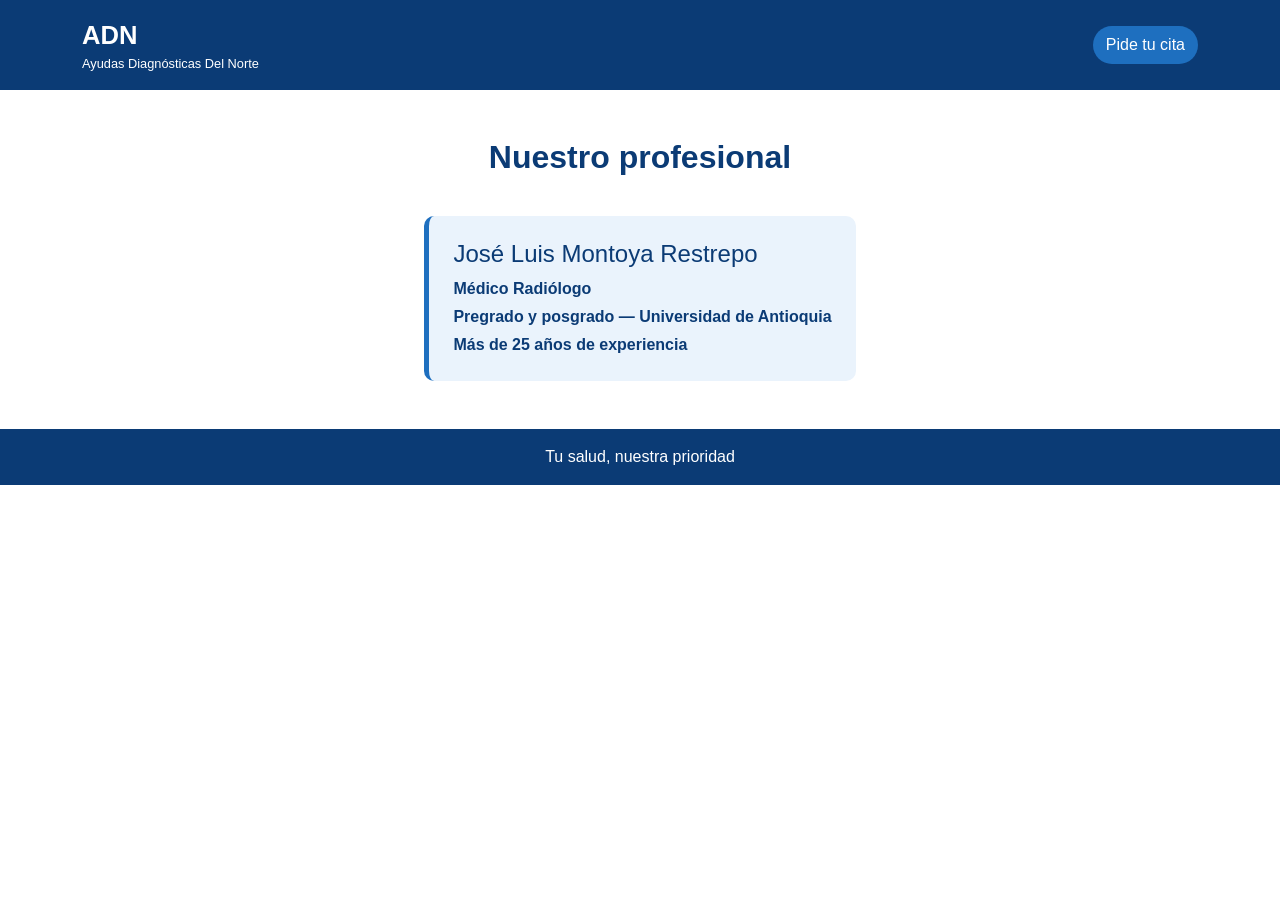
==== profesional.html @ 59b1eb77 "Agregar archivos de proyecto." ====
<!DOCTYPE html>
<html lang="es">
<head>
    <meta charset="UTF-8">
    <meta name="viewport" content="width=device-width, initial-scale=1">
    <title>Nuestro profesional | ADN</title>
    <link href="https://cdn.jsdelivr.net/npm/bootstrap@5.3.3/dist/css/bootstrap.min.css" rel="stylesheet">
    <link rel="stylesheet" href="css/style.css">
</head>
<body>

    <header class="navbar-adn">
        <div class="container d-flex justify-content-between align-items-center py-3">
            <a href="index.html" class="marca text-white text-decoration-none">ADN <small>Ayudas Diagnósticas Del Norte</small></a>
            <a class="btn btn-adn" href="https://wa.me/573147207070?text=Hola%2C%20quiero%20agendar%20una%20cita%20en%20ADN">Pide tu cita</a>
        </div>
    </header>

    <section class="py-5">
        <div class="container text-center">
            <h2 class="titulo-seccion">Nuestro profesional</h2>
            <div class="servicio-card d-inline-block text-start p-4" style="max-width: 500px;">
                <h4>José Luis Montoya Restrepo</h4>
                <p class="mb-1"><strong>Médico Radiólogo</strong></p>
                <p class="mb-1">Pregrado y posgrado — Universidad de Antioquia</p>
                <p class="mb-0">Más de 25 años de experiencia</p>
            </div>
        </div>
    </section>

    <footer class="text-center py-3">
        <p class="mb-0">Tu salud, nuestra prioridad</p>
    </footer>

</body>
</html>
---- css/style.css ----
:root {
    --azul-oscuro: #0b3b75;
    --azul-medio: #1e6fbf;
    --azul-claro: #eaf3fc;
}

body 
{
    font-family: "Segoe UI", Arial, sans-serif;
    color: #1c2b3a;
}

.navbar-adn 
{
    background: var(--azul-oscuro);
    color: #fff;
}

.marca 
{
    font-size: 1.6rem;
    font-weight: 700;
}

    .marca small
    {
        font-size: .8rem;
        font-weight: 400;
        display: block;
    }

.btn-adn 
{
    background: var(--azul-medio);
    color: #fff;
    border-radius: 30px;
}

    .btn-adn:hover
    {
        background: #fff;
        color: var(--azul-oscuro);
    }

.hero 
{
    background: var(--azul-claro);
    padding: 80px 0;
}

    .hero h1 
    {
        color: var(--azul-oscuro);
        font-size: 2.2rem;
    }

footer 
{
    background: var(--azul-oscuro);
    color: #fff;
}

.titulo-seccion 
{
    color: var(--azul-oscuro);
    font-weight: 700;
    margin-bottom: 40px;
}

.subtitulo 
{
    color: var(--azul-medio);
    font-size: 1.3rem;
    margin-bottom: 16px;
}

.servicio-card 
{
    background: var(--azul-claro);
    border-left: 5px solid var(--azul-medio);
    border-radius: 10px;
    padding: 18px 14px;
    font-weight: 600;
    color: var(--azul-oscuro);
    height: 100%;
    transition: transform .2s, box-shadow .2s;
}

    .servicio-card:hover
    {
        transform: translateY(-4px);
        box-shadow: 0 6px 14px rgba(11, 59, 117, .15);
    }

.icono-contacto 
{
    font-size: 2rem;
    color: var(--azul-medio);
    display: block;
    margin-bottom: 10px;
}
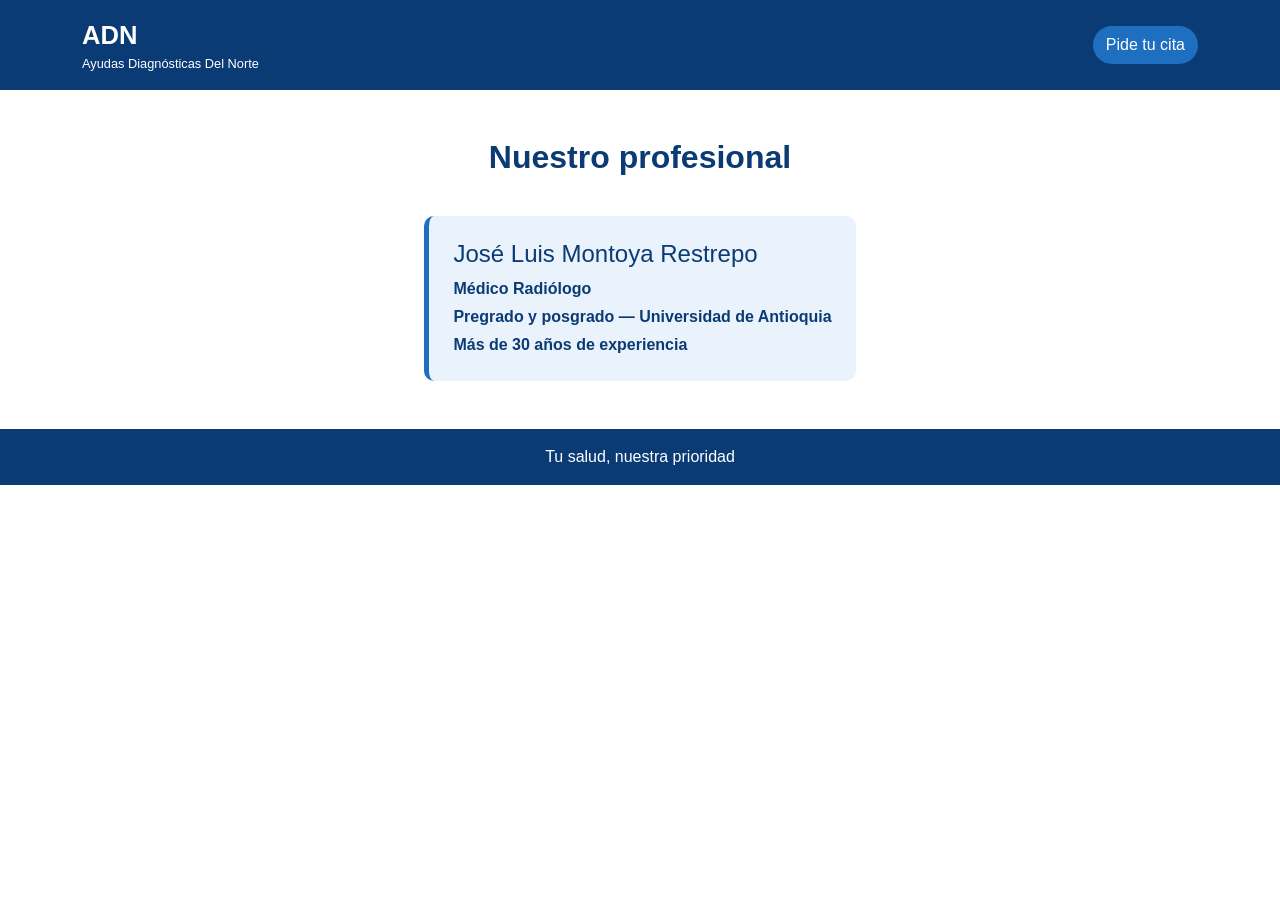
==== commit ddb9bade: "actualizado" ====
--- a/profesional.html
+++ b/profesional.html
@@ -23,7 +23,7 @@
                 <h4>José Luis Montoya Restrepo</h4>
                 <p class="mb-1"><strong>Médico Radiólogo</strong></p>
                 <p class="mb-1">Pregrado y posgrado — Universidad de Antioquia</p>
-                <p class="mb-0">Más de 25 años de experiencia</p>
+                <p class="mb-0">Más de 30 años de experiencia</p>
             </div>
         </div>
     </section>
--- a/css/style.css
+++ b/css/style.css
@@ -4,78 +4,100 @@
     --azul-claro: #eaf3fc;
 }
 
-body 
-{
+body {
     font-family: "Segoe UI", Arial, sans-serif;
     color: #1c2b3a;
 }
 
-.navbar-adn 
-{
+/* Header nuevo (index.html) */
+.header-adn {
+    background: #ffffff;
+    box-shadow: 0 2px 10px rgba(11,59,117,.08);
+}
+
+    .header-adn .nav-link {
+        color: var(--azul-oscuro);
+        font-weight: 600;
+    }
+
+        .header-adn .nav-link:hover {
+            color: var(--azul-medio);
+        }
+
+.logo-adn {
+    height: 56px;
+    width: auto;
+}
+
+@media (min-width: 768px) {
+    .logo-adn {
+        height: 80px;
+    }
+}
+
+/* Header viejo (todavía usado en profesional.html, no tocar) */
+.navbar-adn {
     background: var(--azul-oscuro);
     color: #fff;
 }
 
-.marca 
-{
+.marca {
     font-size: 1.6rem;
     font-weight: 700;
 }
 
-    .marca small
-    {
+    .marca small {
         font-size: .8rem;
         font-weight: 400;
         display: block;
     }
 
-.btn-adn 
-{
+.btn-adn {
     background: var(--azul-medio);
     color: #fff;
     border-radius: 30px;
 }
 
-    .btn-adn:hover
-    {
-        background: #fff;
-        color: var(--azul-oscuro);
-    }
-
-.hero 
-{
+    .btn-adn:hover {
+        background: var(--azul-oscuro);
+        color: #fff;
+    }
+
+.hero {
+    padding: 48px 0;
     background: var(--azul-claro);
-    padding: 80px 0;
-}
-
-    .hero h1 
-    {
-        color: var(--azul-oscuro);
-        font-size: 2.2rem;
-    }
-
-footer 
-{
+}
+
+@media (min-width: 768px) {
+    .hero {
+        padding: 80px 0;
+    }
+}
+
+.hero h1 {
+    color: var(--azul-oscuro);
+    font-size: clamp(1.7rem, 5vw, 2.6rem);
+    font-weight: 700;
+}
+
+footer {
     background: var(--azul-oscuro);
     color: #fff;
 }
 
-.titulo-seccion 
-{
+.titulo-seccion {
     color: var(--azul-oscuro);
     font-weight: 700;
     margin-bottom: 40px;
 }
 
-.subtitulo 
-{
+.subtitulo {
     color: var(--azul-medio);
     font-size: 1.3rem;
     margin-bottom: 16px;
 }
 
-.servicio-card 
-{
+.servicio-card {
     background: var(--azul-claro);
     border-left: 5px solid var(--azul-medio);
     border-radius: 10px;
@@ -86,17 +108,112 @@
     transition: transform .2s, box-shadow .2s;
 }
 
-    .servicio-card:hover
-    {
+    .servicio-card:hover {
         transform: translateY(-4px);
         box-shadow: 0 6px 14px rgba(11, 59, 117, .15);
     }
 
-.icono-contacto 
-{
+    .servicio-card:active {
+        transform: scale(0.97);
+    }
+
+.icono-contacto {
     font-size: 2rem;
     color: var(--azul-medio);
     display: block;
     margin-bottom: 10px;
 }
 
+/* Galería de fotos (deslizable en celular) */
+.galeria {
+    display: flex;
+    gap: 14px;
+    overflow-x: auto;
+    scroll-snap-type: x mandatory;
+    padding: 4px 4px 12px;
+    scrollbar-width: none;
+}
+
+    .galeria::-webkit-scrollbar {
+        display: none;
+    }
+
+    .galeria img {
+        flex: 0 0 78%;
+        min-width: 0;
+        aspect-ratio: 3 / 4;
+        object-fit: cover;
+        border-radius: 16px;
+        scroll-snap-align: center;
+        box-shadow: 0 6px 18px rgba(11,59,117,.15);
+    }
+
+@media (min-width: 768px) {
+    .galeria img {
+        flex-basis: 32%;
+    }
+}
+
+@media (min-width: 992px) {
+    .galeria {
+        display: grid;
+        grid-template-columns: repeat(5, 1fr);
+        overflow: visible;
+    }
+
+        .galeria img {
+            width: 100%;
+        }
+}
+
+/* En PC: al pasar el mouse la foto se agranda */
+@media (hover: hover) and (min-width: 992px) {
+    .galeria img {
+        position: relative;
+        cursor: zoom-in;
+        transition: transform .3s ease, box-shadow .3s ease;
+    }
+
+        .galeria img:hover {
+            transform: scale(1.6);
+            z-index: 10;
+            box-shadow: 0 18px 40px rgba(11,59,117,.35);
+        }
+
+        /* Las fotos de los extremos crecen hacia adentro para no salirse */
+        .galeria img:first-child {
+            transform-origin: left center;
+        }
+
+        .galeria img:last-child {
+            transform-origin: right center;
+        }
+}
+
+/* Botón flotante de WhatsApp */
+.whatsapp-flotante {
+    position: fixed;
+    bottom: 20px;
+    right: 20px;
+    width: 56px;
+    height: 56px;
+    background: #25D366;
+    border-radius: 50%;
+    display: flex;
+    align-items: center;
+    justify-content: center;
+    color: #fff;
+    font-size: 1.8rem;
+    box-shadow: 0 4px 12px rgba(0,0,0,.25);
+    z-index: 999;
+    text-decoration: none;
+}
+
+    .whatsapp-flotante:hover {
+        background: #1ebc59;
+        color: #fff;
+    }
+
+img {
+    max-width: 100%;
+}
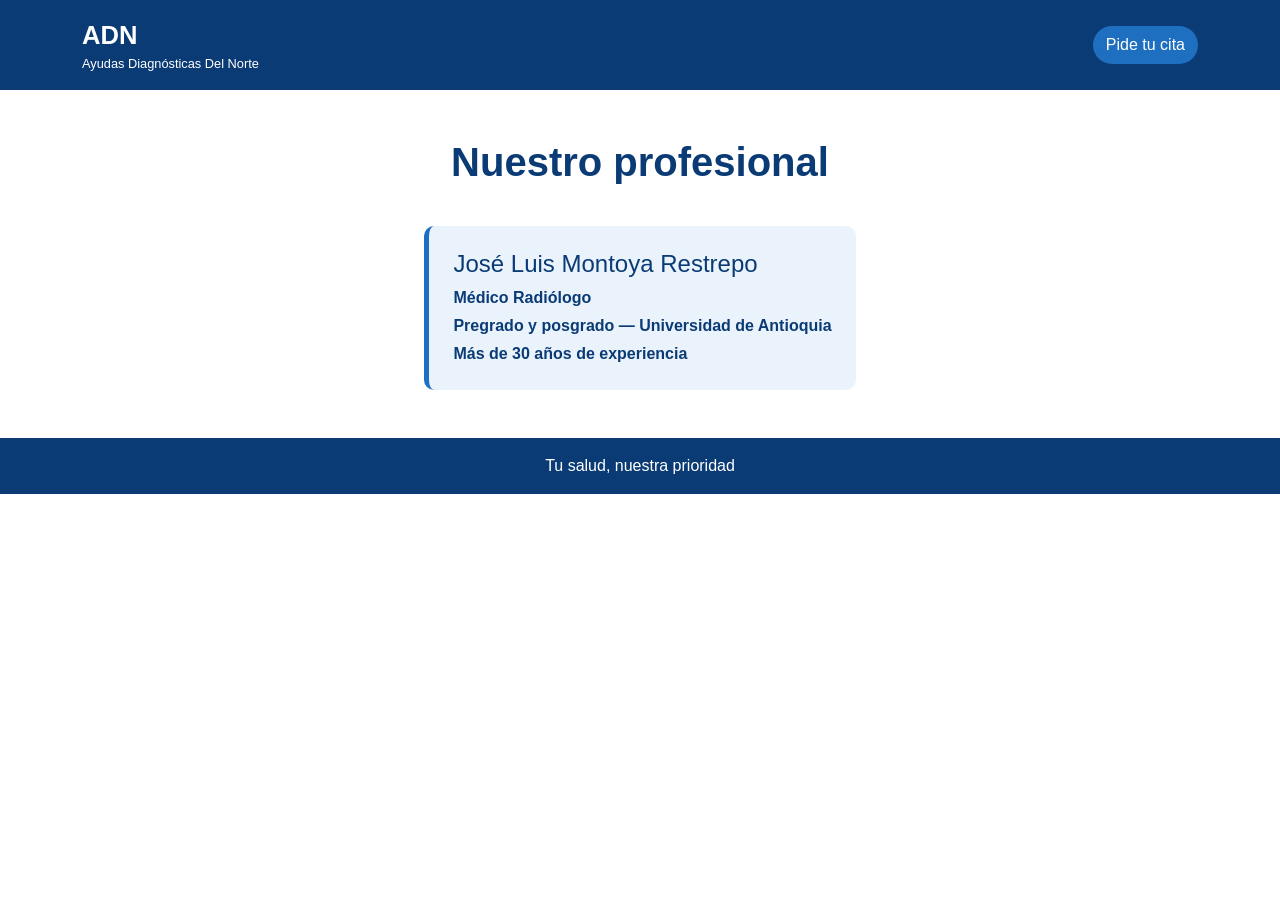
==== commit f37723ce: "Merge remote-tracking branch 'daniel/master'" ====
--- a/profesional.html
+++ b/profesional.html
@@ -3,7 +3,14 @@
 <head>
     <meta charset="UTF-8">
     <meta name="viewport" content="width=device-width, initial-scale=1">
-    <title>Nuestro profesional | ADN</title>
+    <title>Profesional de ecografías en Bello | ADN</title>
+    <meta name="description" content="Conoce al profesional de ADN – Ayudas Diagnósticas del Norte, centro de ecografías en Bello, Antioquia.">
+    <link rel="canonical" href="https://ecografiasadn.com/profesional">
+    <meta property="og:type" content="profile">
+    <meta property="og:locale" content="es_CO">
+    <meta property="og:title" content="Profesional de ecografías en Bello | ADN">
+    <meta property="og:description" content="Conoce al profesional de ADN – Ayudas Diagnósticas del Norte, centro de ecografías en Bello, Antioquia.">
+    <meta property="og:url" content="https://ecografiasadn.com/profesional">
     <link href="https://cdn.jsdelivr.net/npm/bootstrap@5.3.3/dist/css/bootstrap.min.css" rel="stylesheet">
     <link rel="stylesheet" href="css/style.css">
 </head>
@@ -18,7 +25,7 @@
 
     <section class="py-5">
         <div class="container text-center">
-            <h2 class="titulo-seccion">Nuestro profesional</h2>
+            <h1 class="titulo-seccion">Nuestro profesional</h1>
             <div class="servicio-card d-inline-block text-start p-4" style="max-width: 500px;">
                 <h4>José Luis Montoya Restrepo</h4>
                 <p class="mb-1"><strong>Médico Radiólogo</strong></p>
--- a/css/style.css
+++ b/css/style.css
@@ -193,7 +193,7 @@
 /* Botón flotante de WhatsApp */
 .whatsapp-flotante {
     position: fixed;
-    bottom: 20px;
+    bottom: 80px; /* antes 20px: sube el botón por encima del badge de Netlify */
     right: 20px;
     width: 56px;
     height: 56px;
